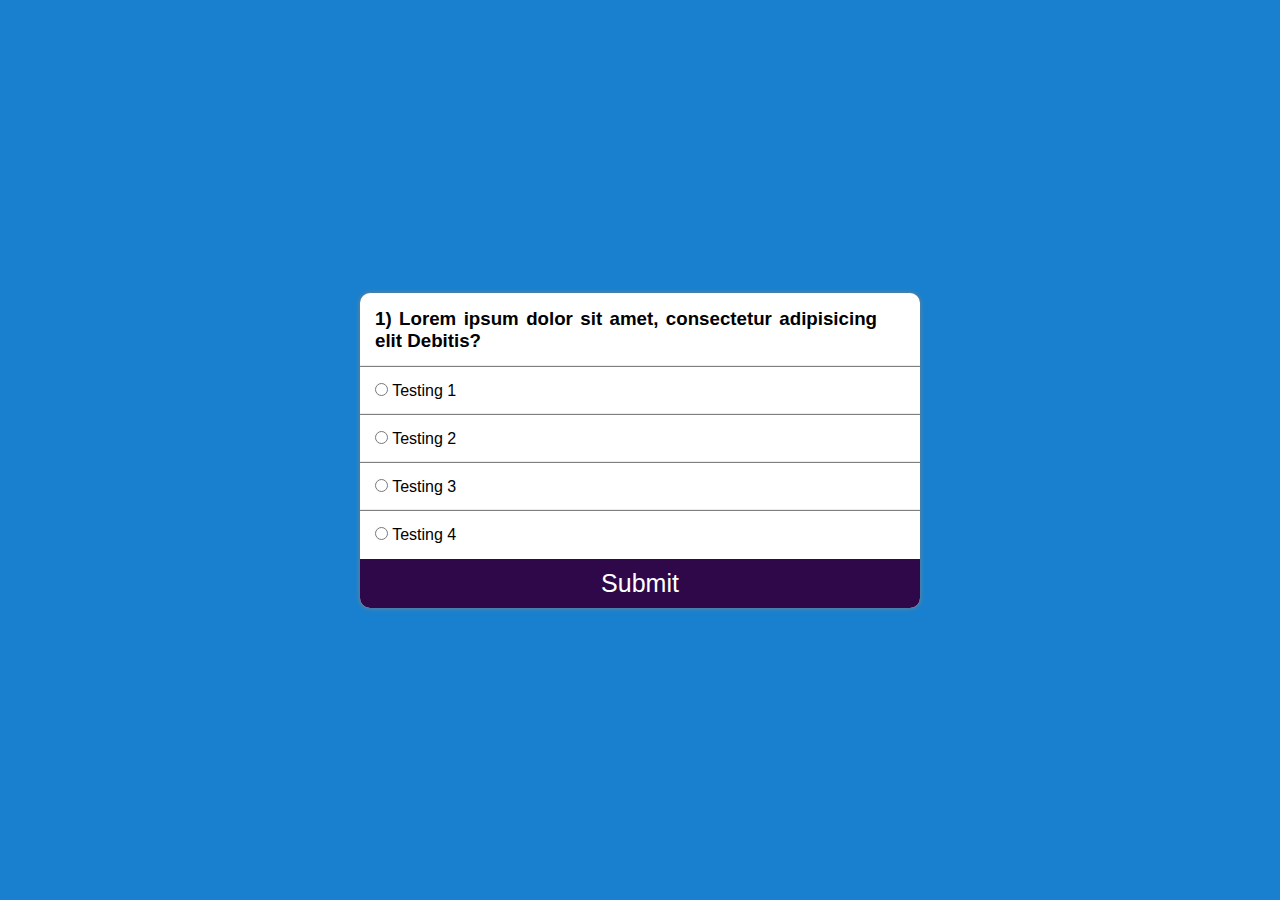
==== index2.html @ bf293da2 "hello" ====
<!DOCTYPE html>
<html lang="en">
<head>
    <meta charset="UTF-8">
    <meta http-equiv="X-UA-Compatible" content="IE=edge">
    <meta name="viewport" content="width=device-width, initial-scale=1.0">
    <title>Document</title>
    <link rel="stylesheet" href="css/style2.css">
</head>
<body>
    <section class="main">

        <div class="container">
            <div class="col">
                <h3 id="questionBox">
                    1) Lorem ipsum dolor sit amet, consectetur adipisicing elit Debitis?
                </h3>
            </div>
            <div class="col box">
                <input name="option" type="radio" id="first" value="a" required>
                <label for="first">Testing 1</label>
            </div>
            <div class="col box">
                <input name="option" type="radio" id="second" value="b" required>
                <label for="second">Testing 2</label>
            </div>
            <div class="col box">
                <input name="option" type="radio" id="third" value="c" required>
                <label for="third">Testing 3</label>
            </div>
            <div class="col box">
                <input name="option" type="radio" id="fourth" value="d" required>
                <label for="fourth">Testing 4</label>
            </div>
            <button id="submit">Submit</button>
        </div>

    </section>
</body>
</html>
---- css/style2.css ----
* {
    padding: 0;
    margin: 0;
    box-sizing: border-box;
    font-family: 'Poppins', sans-serif;
}

@import url('https://fonts.googleapis.com/css2?family=Poppins:wght@100&display=swap');
.main {
    width: 100%;
    height: 100vh;
    display: flex;
    justify-content: center;
    align-items: center;
    background-color: rgb(24, 128, 207);
}

.container {
    width: 35rem;
    box-shadow: 0px 0px 5px grey;
    display: flex;
    background-color: white;
    border-radius: 10px;
    overflow: hidden;
    flex-direction: column;
}

.col {
    text-align: justify;
    padding: 15px;
    width: 95%;
}

#submit {
    width: 100%;
    background-color: rgb(47, 8, 73);
    transition: 0.5s;
    color: white;
    outline: none;
    border: none;
    font-size: 25px;
    display: block;
    padding: 10px;
    cursor: pointer;
}

#submit:hover {
    background-color: rgb(34, 6, 53);
}

.box {
    box-shadow: 0px -1px 1px grey;
    width: 100%;
}
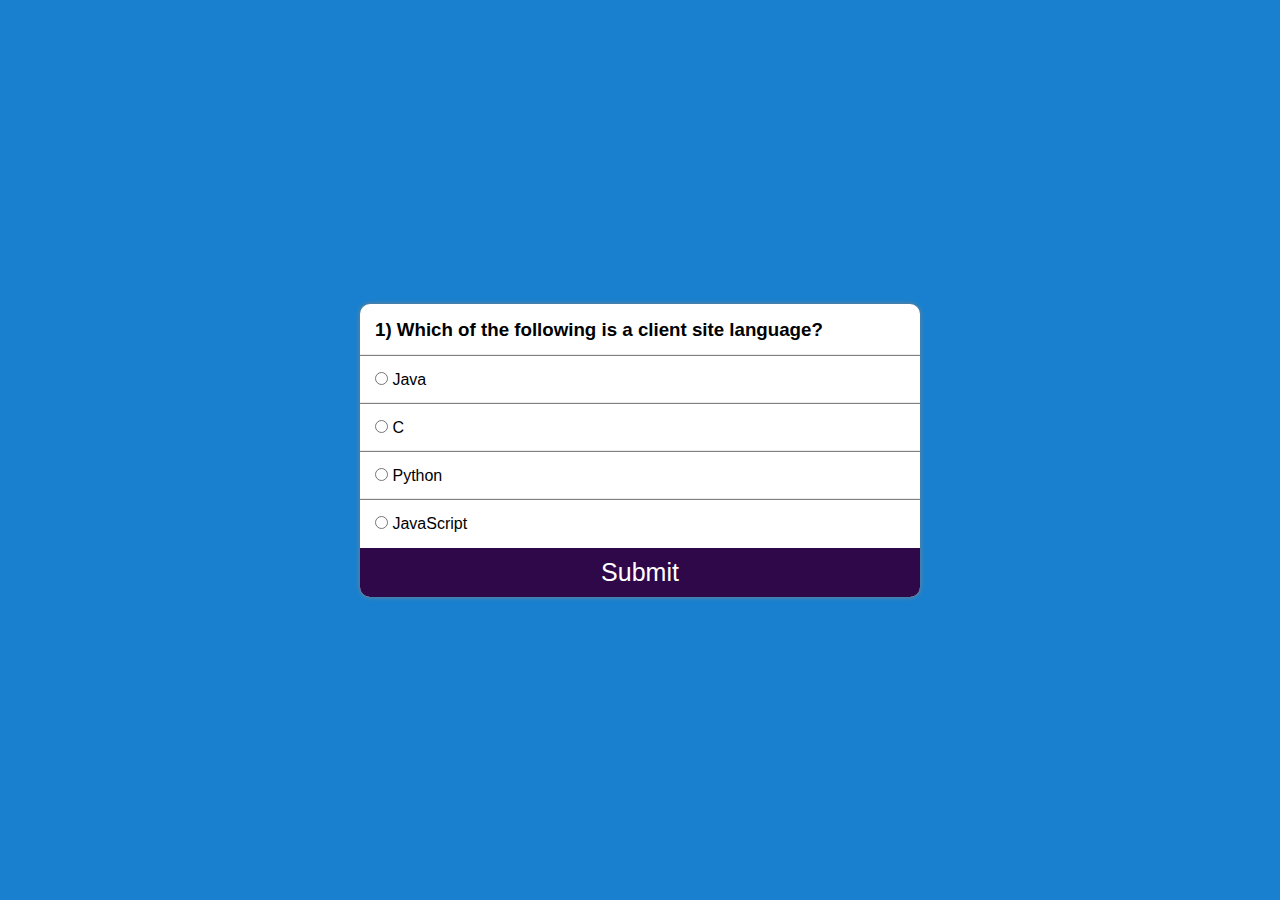
==== commit acc632cf: "hi" ====
--- a/index2.html
+++ b/index2.html
@@ -17,24 +17,27 @@
                 </h3>
             </div>
             <div class="col box">
-                <input name="option" type="radio" id="first" value="a" required>
+                <input class="option" name="option" type="radio" id="first" value="a" required>
                 <label for="first">Testing 1</label>
             </div>
             <div class="col box">
-                <input name="option" type="radio" id="second" value="b" required>
+                <input class="option" name="option" type="radio" id="second" value="b" required>
                 <label for="second">Testing 2</label>
             </div>
             <div class="col box">
-                <input name="option" type="radio" id="third" value="c" required>
+                <input class="option" name="option" type="radio" id="third" value="c" required>
                 <label for="third">Testing 3</label>
             </div>
             <div class="col box">
-                <input name="option" type="radio" id="fourth" value="d" required>
+                <input class="option" name="option" type="radio" id="fourth" value="d" required>
                 <label for="fourth">Testing 4</label>
             </div>
             <button id="submit">Submit</button>
         </div>
 
     </section>
+
+
+    <script src="js/app2.js"></script>
 </body>
 </html>